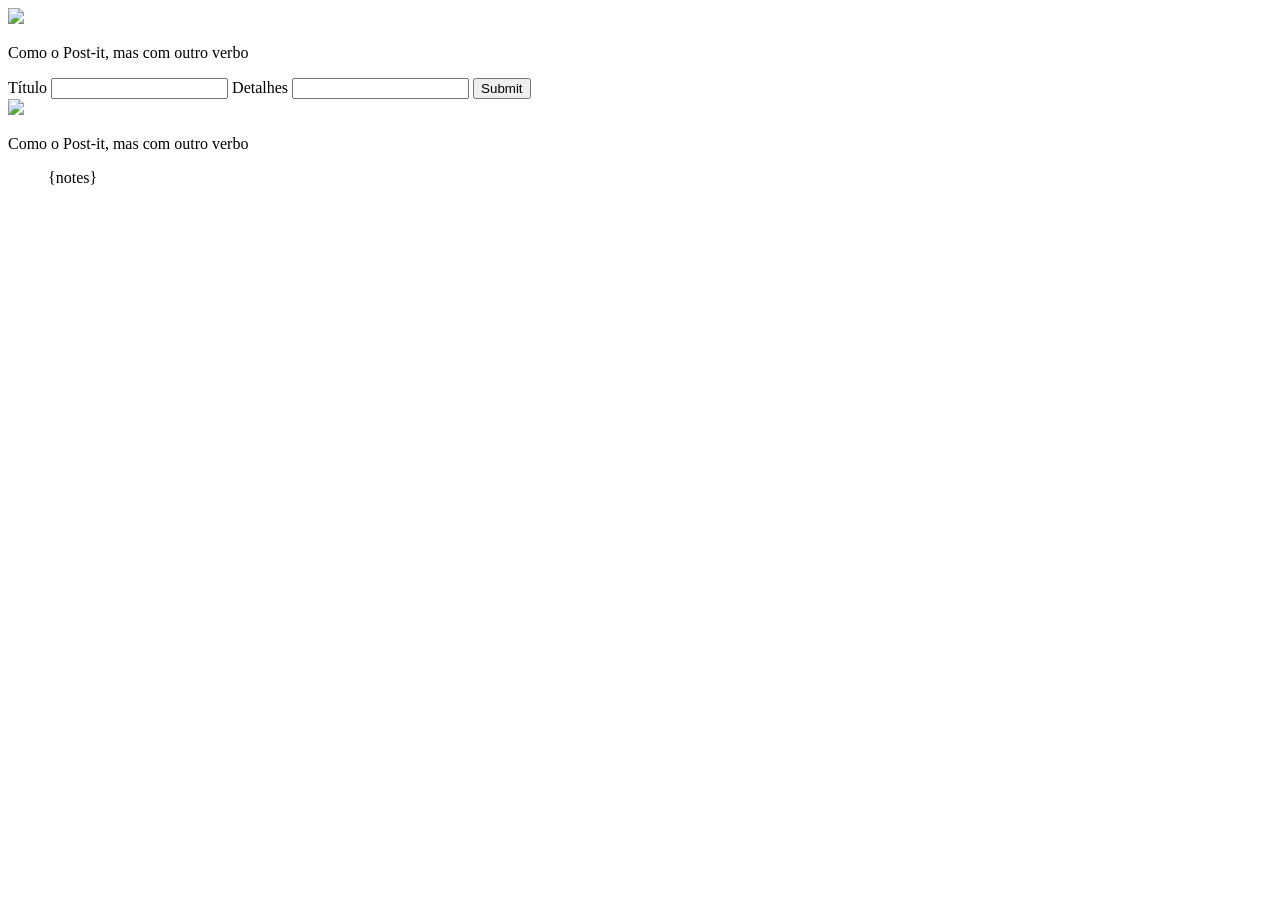
==== templates/index.html @ 2f18e9c7 "Adicionando arquivos" ====
<!DOCTYPE html>
<html>
<head>
<meta charset="UTF-8">
<title>Get-it</title>
</head>
<body>
<body>
    <img src="img/logo-getit.png">
    <p>Como o Post-it, mas com outro verbo</p>
    
    <form method="post">
        <label for="titulo">Título</label>
        <input id="titulo" type="text" name="titulo" />
        <label for="detalhes">Detalhes</label>
        <input id="detalhes" name="detalhes" />
        <input type="submit" />
    </form>

<img src="img/logo-getit.png">
<p>Como o Post-it, mas com outro verbo</p>

<ul>
{notes}
</ul>

</body>
</html>
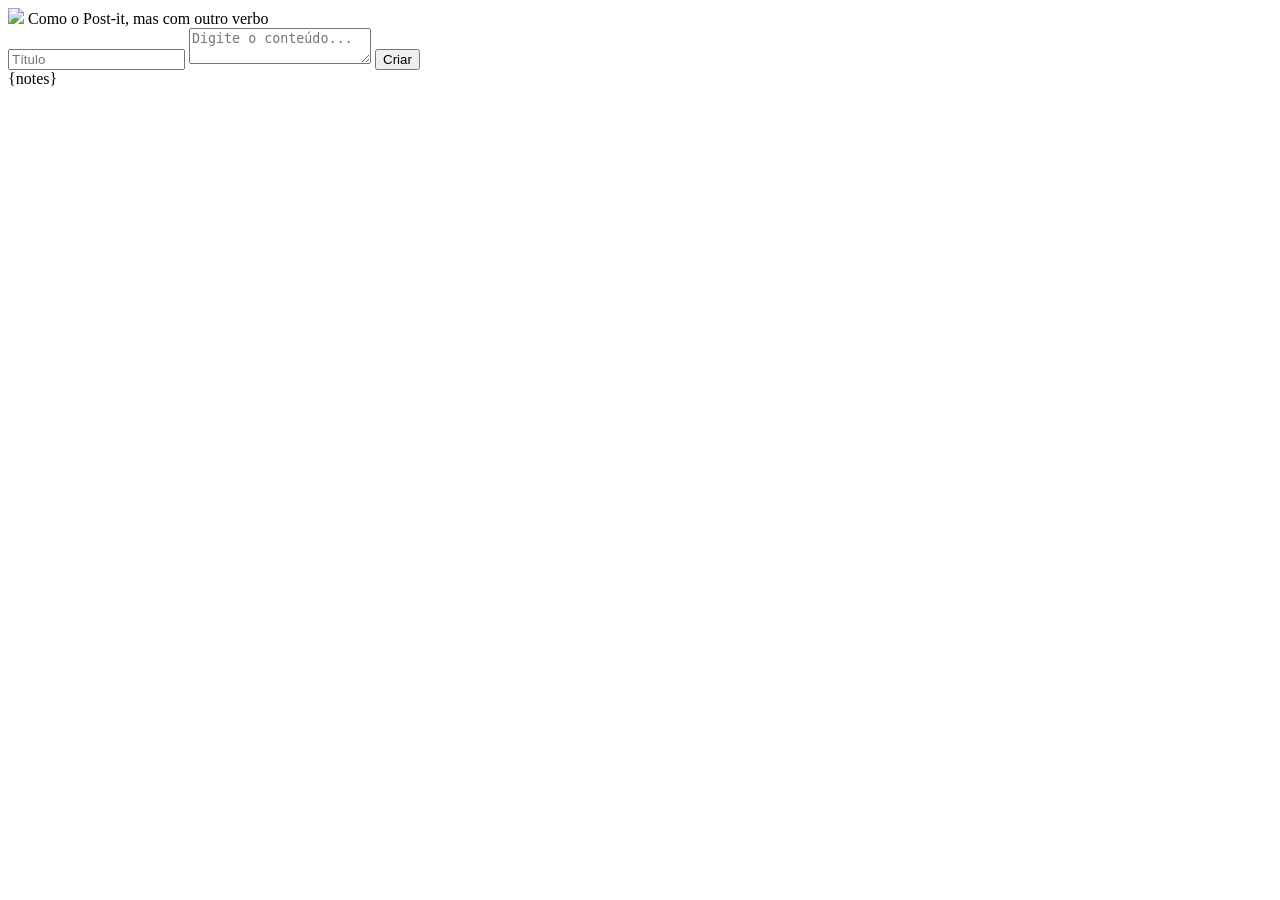
==== commit edf9fc46: "Tarefa 1 feita" ====
--- a/templates/index.html
+++ b/templates/index.html
@@ -3,26 +3,48 @@
 <head>
 <meta charset="UTF-8">
 <title>Get-it</title>
+<link
+      rel="stylesheet"
+      href="https://cdnjs.cloudflare.com/ajax/libs/meyer-reset/2.0/reset.min.css"
+      integrity="sha512-NmLkDIU1C/C88wi324HBc+S2kLhi08PN5GDeUVVVC/BVt/9Izdsc9SVeVfA1UZbY3sHUlDSyRXhCzHfr6hmPPw=="
+      crossorigin="anonymous"
+    />
+    <link rel="preconnect" href="https://fonts.gstatic.com" />
+    <link
+      href="https://fonts.googleapis.com/css2?family=Roboto&family=Permanent+Marker&display=swap"
+      rel="stylesheet"
+    />
+    <link rel="stylesheet" href="getit.css" />
 </head>
 <body>
-<body>
-    <img src="img/logo-getit.png">
-    <p>Como o Post-it, mas com outro verbo</p>
-    
-    <form method="post">
-        <label for="titulo">Título</label>
-        <input id="titulo" type="text" name="titulo" />
-        <label for="detalhes">Detalhes</label>
-        <input id="detalhes" name="detalhes" />
-        <input type="submit" />
-    </form>
+    <div class="appbar">
+        <img src="img/logo-getit.png" class="logo" />
+        <span class="subtitle">Como o Post-it, mas com outro verbo</span>
+    </div>
+    <main class="container">
+        <form method="post" class="form-card">
+            <input
+            class="form-card-title"
+            type="text"
+            name="titulo"
+            placeholder="Título"
+            id="titulo"
+            />
+            <textarea
+            class="autoresize"
+            name="detalhes"
+            placeholder="Digite o conteúdo..."
+            id="detalhes"
+            ></textarea>
+            <button class="btn" type="submit">Criar</button>
+        </form>
 
-<img src="img/logo-getit.png">
-<p>Como o Post-it, mas com outro verbo</p>
+        <div class="card-container">
+        {notes}
+        </div>
+    </main>
 
-<ul>
-{notes}
-</ul>
+    <script type="text/javascript" src="getit.js"></script>
 
 </body>
 </html>
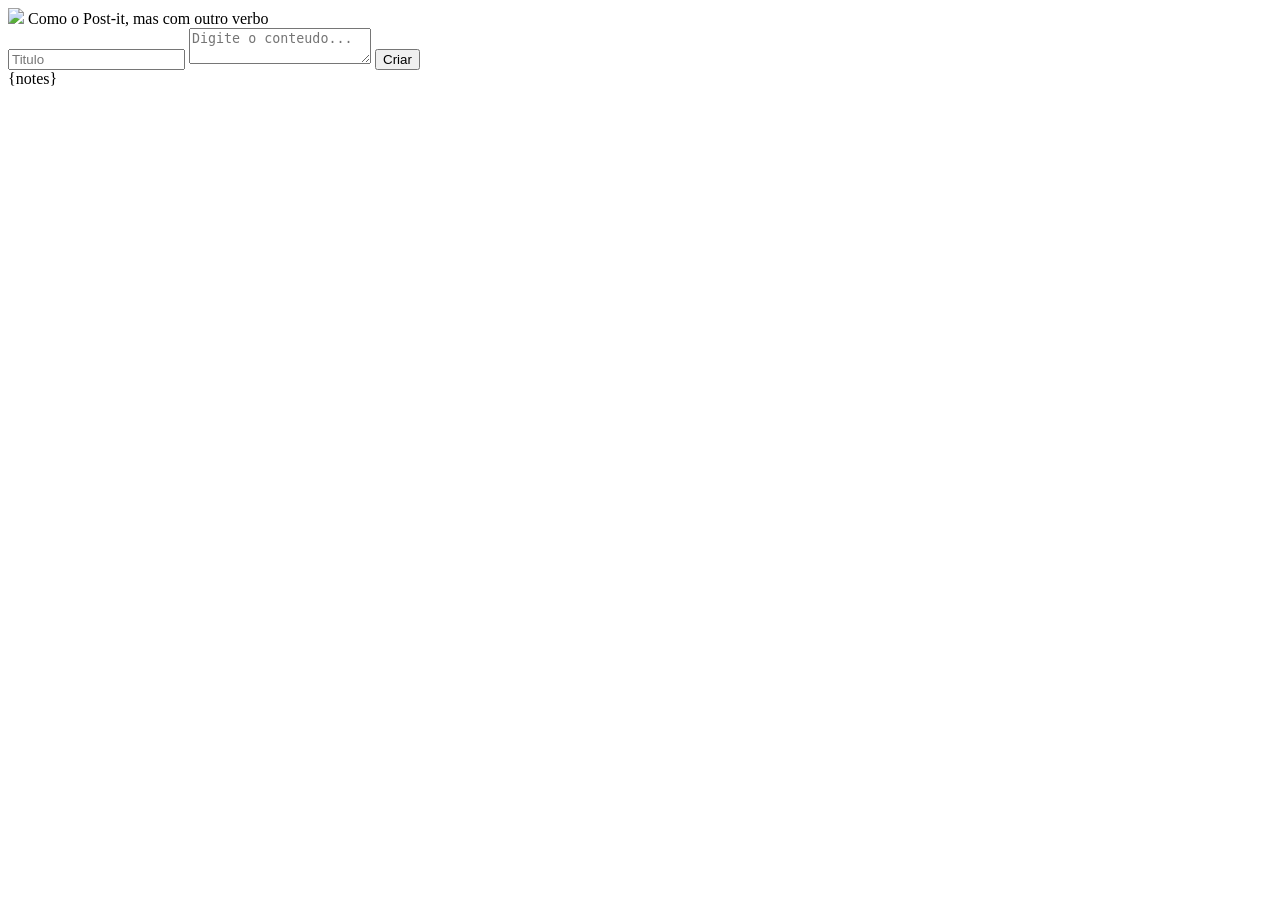
==== commit 5ccd4ab3: "2. Persistência de dados" ====
--- a/templates/index.html
+++ b/templates/index.html
@@ -27,13 +27,13 @@
             class="form-card-title"
             type="text"
             name="titulo"
-            placeholder="Título"
+            placeholder="Titulo"
             id="titulo"
             />
             <textarea
             class="autoresize"
             name="detalhes"
-            placeholder="Digite o conteúdo..."
+            placeholder="Digite o conteudo..."
             id="detalhes"
             ></textarea>
             <button class="btn" type="submit">Criar</button>
